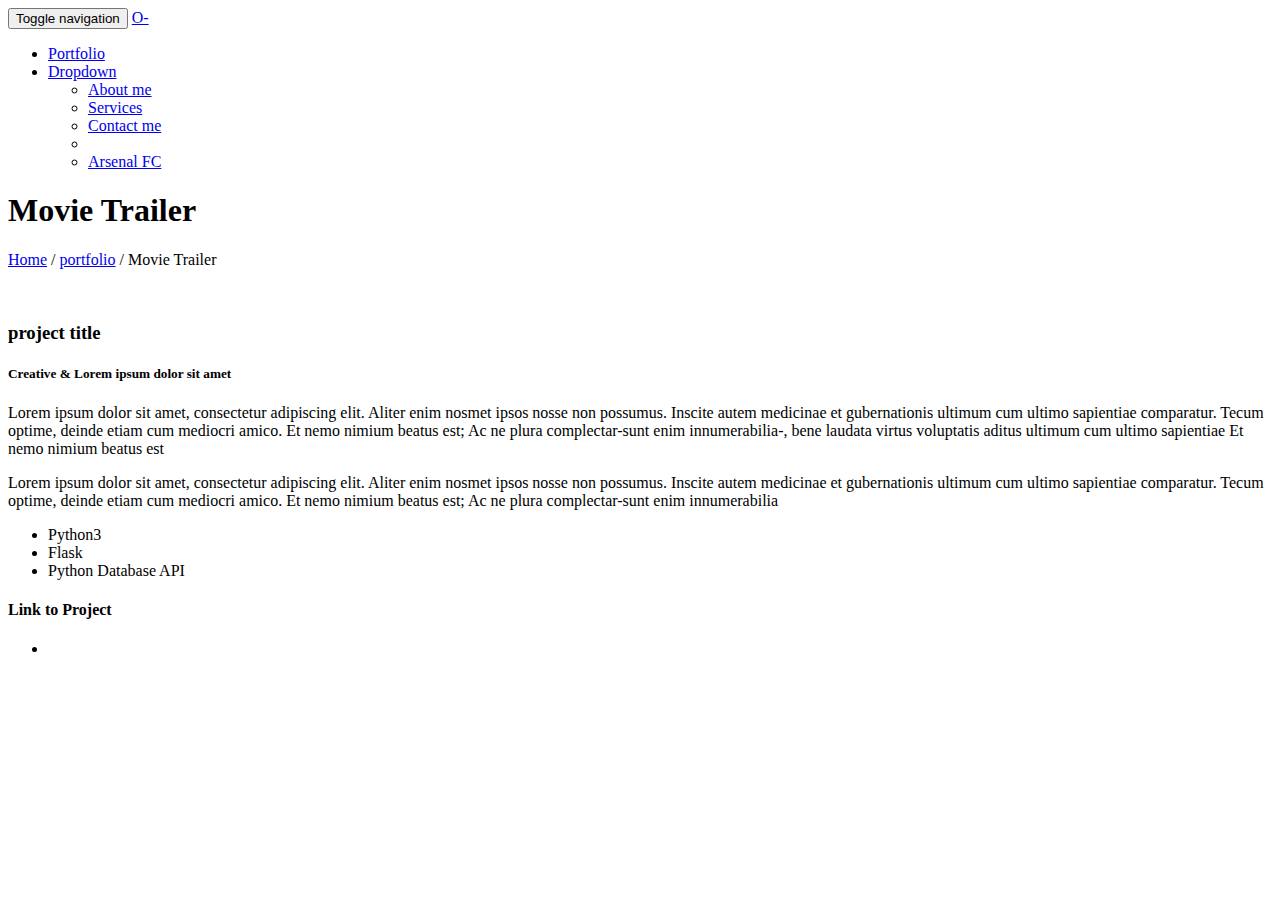
==== single-project4.html @ 0eb69f9a "correct file extention for image" ====
<!DOCTYPE html>
<html lang="en">

<head>
    <meta charset="utf-8">
    <meta http-equiv="X-UA-Compatible" content="IE=edge">
    <meta name="viewport" content="width=device-width, initial-scale=1">
    <!-- The above 3 meta tags *must* come first in the head; any other head content must come *after* these tags -->
    <title>Obittoh</title>

    <!-- Bootstrap -->
    <link href="css/bootstrap.min.css" rel="stylesheet">
    <link href="ionicons/css/ionicons.min.css" rel="stylesheet">

    <!-- main css -->
    <link href="css/style.css" rel="stylesheet">


    <!-- modernizr -->
    <script src="js/modernizr.js"></script>

    <!-- HTML5 shim and Respond.js for IE8 support of HTML5 elements and media queries -->
    <!-- WARNING: Respond.js doesn't work if you view the page via file:// -->
    <!--[if lt IE 9]>
      <script src="https://oss.maxcdn.com/html5shiv/3.7.2/html5shiv.min.js"></script>
      <script src="https://oss.maxcdn.com/respond/1.4.2/respond.min.js"></script>
    <![endif]-->
</head>

<body>

    <!-- Preloader -->
    <div id="preloader">
        <div class="pre-container">
            <div class="spinner">
                <div class="double-bounce1"></div>
                <div class="double-bounce2"></div>
            </div>
        </div>
    </div>
    <!-- end Preloader -->

    <div class="container-fluid">
      <div class="navbar-header">
        <button type="button" class="navbar-toggle collapsed" data-toggle="collapse" data-target="#bs-example-navbar-collapse-1" aria-expanded="false">
          <span class="sr-only">Toggle navigation</span>
          <span class="icon-bar"></span>
          <span class="icon-bar"></span>
          <span class="icon-bar"></span>
        </button>
        <a class="navbar-brand" href="index.html">O-</a>
      </div>

      <!-- Collect the nav links, forms, and other content for toggling -->
      <div class="collapse navbar-collapse" id="bs-example-navbar-collapse-1">
        <ul class="nav navbar-nav navbar-right">
        <li><a href="portfolio.html">Portfolio</a></li>
          <li class="dropdown">
            <a href="#" class="dropdown-toggle" data-toggle="dropdown"
            role="button" aria-haspopup="true"
             aria-expanded="false">Dropdown <span class="caret"></span></a>
            <ul class="dropdown-menu">
              <li><a href="about.html">About me</a></li>
              <li><a href="services.html">Services</a></li>
              <li><a href="contact.html">Contact me</a></li>
              <li role="separator" class="divider"></li>
              <li><a href="#">Arsenal FC</a></li>
            </ul>
          </li>
        </ul>
      </div><!-- /.navbar-collapse -->
    </div><!-- /.container-fluid -->
  </nav>
        <!-- end nav -->
    </div>

    <!-- top-bar -->
    <div class="top-bar">
        <h1>Movie Trailer</h1>
        <p><a href="#">Home</a> / <a href="#">portfolio</a> / Movie Trailer</p>
    </div>
    <!-- end top-bar -->

    <!-- main-container -->
    <div class="container main-container">
        <div class="col-md-12">
            <img src="img/22.PNG" alt="" class="img-responsive" />
            <div class="h-30"></div>
        </div>

        <div class="col-md-12">
            <h3 class="text-uppercase">project title</h3>
            <h5>Creative & Lorem ipsum dolor sit amet</h5>
            <div class="h-30"></div>
        </div>

        <div class="col-md-9">
            <p>Lorem ipsum dolor sit amet, consectetur adipiscing elit. Aliter enim nosmet ipsos nosse non possumus. Inscite autem medicinae et gubernationis ultimum cum ultimo sapientiae comparatur. Tecum optime, deinde etiam cum mediocri amico. Et nemo nimium beatus est; Ac ne plura complectar-sunt enim innumerabilia-, bene laudata virtus voluptatis aditus ultimum cum ultimo sapientiae Et nemo nimium beatus est </p>

            <p>Lorem ipsum dolor sit amet, consectetur adipiscing elit. Aliter enim nosmet ipsos nosse non possumus. Inscite autem medicinae et gubernationis ultimum cum ultimo sapientiae comparatur. Tecum optime, deinde etiam cum mediocri amico. Et nemo nimium beatus est; Ac ne plura complectar-sunt enim innumerabilia </p>
        </div>

        <div class="col-md-3">
            <ul class="cat-ul">
                <li><i class="ion-ios-circle-filled"></i> Python3</li>
                <li><i class="ion-ios-circle-filled"></i> Flask</li>
                <li><i class="ion-ios-circle-filled"></i> Python Database API</li>
            </ul>
            <div class="h-10"></div>
            <h4>Link to Project</h4>
            <ul class="social-ul">
                <li class="box-social"><a href="https://github.com/obittoh/ud036_StarterCode"><i class="ion-social-github"></i></a></li>
            </ul>
        </div>
    </div>
    <!-- end main-container -->


    <!-- footer -->

    <!-- end footer -->

    <!-- back to top -->
    <a href="#0" class="cd-top"><i class="ion-android-arrow-up"></i></a>
    <!-- end back to top -->




    <!-- jQuery -->
    <script src="js/jquery-2.1.1.js"></script>
    <!--  plugins -->
    <script src="js/bootstrap.min.js"></script>
    <script src="js/menu.js"></script>
    <script src="js/animated-headline.js"></script>
    <script src="js/isotope.pkgd.min.js"></script>


    <!--  custom script -->
    <script src="js/custom.js"></script>

</body>

</html>
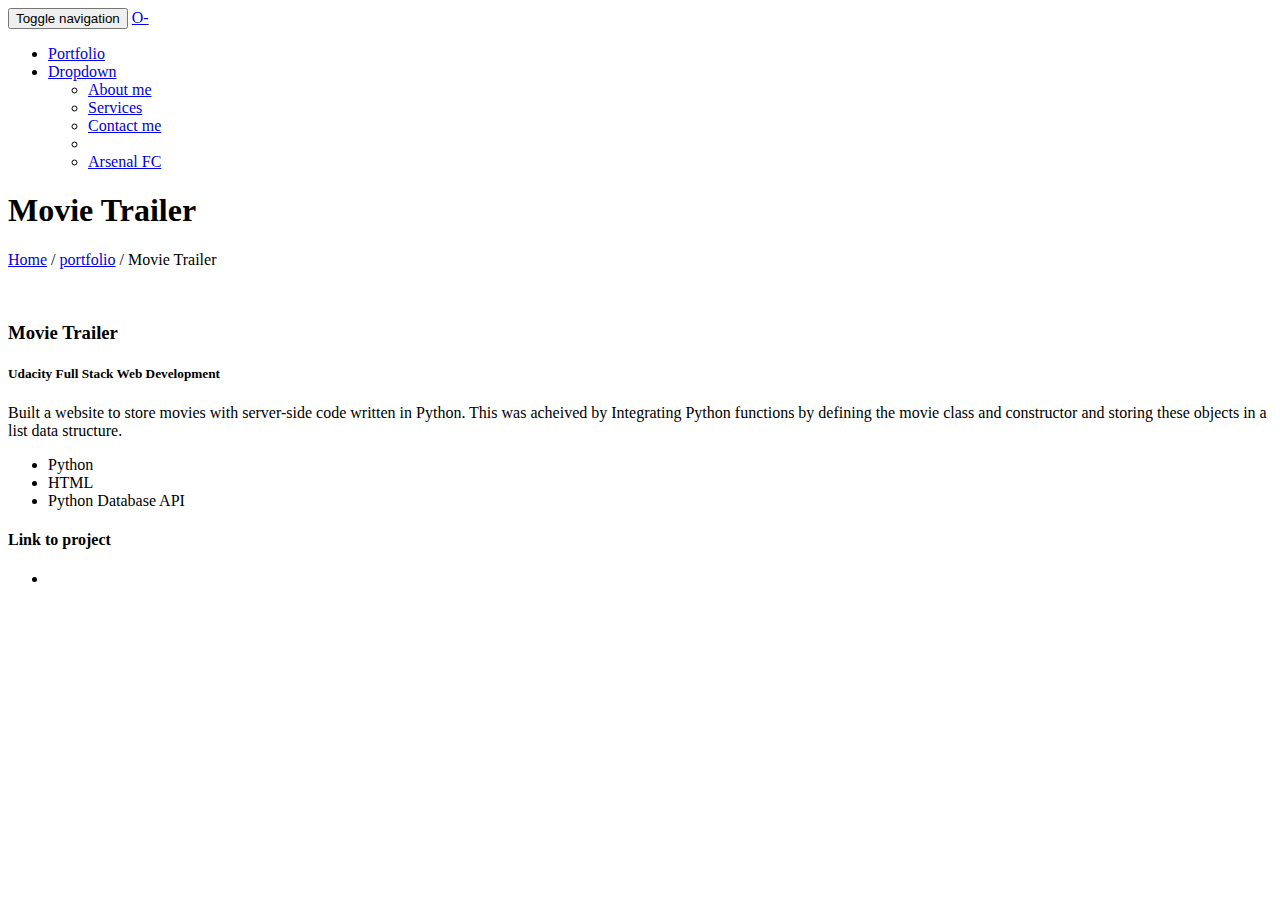
==== commit add06a74: "Update single-project4.html" ====
--- a/single-project4.html
+++ b/single-project4.html
@@ -89,56 +89,58 @@
         </div>
 
         <div class="col-md-12">
-            <h3 class="text-uppercase">project title</h3>
-            <h5>Creative & Lorem ipsum dolor sit amet</h5>
+            <h3 class= "text-uppercase">Movie Trailer</h3>
+            <h5>Udacity Full Stack Web Development</h5>
             <div class="h-30"></div>
         </div>
 
         <div class="col-md-9">
-            <p>Lorem ipsum dolor sit amet, consectetur adipiscing elit. Aliter enim nosmet ipsos nosse non possumus. Inscite autem medicinae et gubernationis ultimum cum ultimo sapientiae comparatur. Tecum optime, deinde etiam cum mediocri amico. Et nemo nimium beatus est; Ac ne plura complectar-sunt enim innumerabilia-, bene laudata virtus voluptatis aditus ultimum cum ultimo sapientiae Et nemo nimium beatus est </p>
+            <p> Built a website to store movies with server-side code written in Python.
+               This was acheived by Integrating Python functions by defining the movie class and constructor and storing
+               these objects in a list data structure.</p>
+ </div>
 
-            <p>Lorem ipsum dolor sit amet, consectetur adipiscing elit. Aliter enim nosmet ipsos nosse non possumus. Inscite autem medicinae et gubernationis ultimum cum ultimo sapientiae comparatur. Tecum optime, deinde etiam cum mediocri amico. Et nemo nimium beatus est; Ac ne plura complectar-sunt enim innumerabilia </p>
-        </div>
+             <div class="col-md-3">
+                 <ul class="cat-ul">
+                     <li><i class="ion-ios-circle-filled"></i>Python</li>
+                     <li><i class="ion-ios-circle-filled"></i> HTML</li>
+                     <li><i class="ion-ios-circle-filled"></i> Python Database API</li>
 
-        <div class="col-md-3">
-            <ul class="cat-ul">
-                <li><i class="ion-ios-circle-filled"></i> Python3</li>
-                <li><i class="ion-ios-circle-filled"></i> Flask</li>
-                <li><i class="ion-ios-circle-filled"></i> Python Database API</li>
-            </ul>
-            <div class="h-10"></div>
-            <h4>Link to Project</h4>
-            <ul class="social-ul">
-                <li class="box-social"><a href="https://github.com/obittoh/ud036_StarterCode"><i class="ion-social-github"></i></a></li>
-            </ul>
-        </div>
-    </div>
-    <!-- end main-container -->
+                 </ul>
+                 <div class="h-10"></div>
+                 <h4>Link to project</h4>
+                 <ul class="social-ul">
+                     <li class="box-social"><a href="https://github.com/obittoh/ud036_StarterCodem"><i class="ion-social-github"></i></a></li>
+
+                 </ul>
+             </div>
+           </div>
+           <!-- end main-container -->
 
 
-    <!-- footer -->
+           <!-- footer -->
 
-    <!-- end footer -->
+           <!-- end footer -->
 
-    <!-- back to top -->
-    <a href="#0" class="cd-top"><i class="ion-android-arrow-up"></i></a>
-    <!-- end back to top -->
+           <!-- back to top -->
+           <a href="#0" class="cd-top"><i class="ion-android-arrow-up"></i></a>
+           <!-- end back to top -->
 
 
 
 
-    <!-- jQuery -->
-    <script src="js/jquery-2.1.1.js"></script>
-    <!--  plugins -->
-    <script src="js/bootstrap.min.js"></script>
-    <script src="js/menu.js"></script>
-    <script src="js/animated-headline.js"></script>
-    <script src="js/isotope.pkgd.min.js"></script>
+           <!-- jQuery -->
+           <script src="js/jquery-2.1.1.js"></script>
+           <!--  plugins -->
+           <script src="js/bootstrap.min.js"></script>
+           <script src="js/menu.js"></script>
+           <script src="js/animated-headline.js"></script>
+           <script src="js/isotope.pkgd.min.js"></script>
 
 
-    <!--  custom script -->
-    <script src="js/custom.js"></script>
+           <!--  custom script -->
+           <script src="js/custom.js"></script>
 
-</body>
+         </body>
 
-</html>
+         </html>
